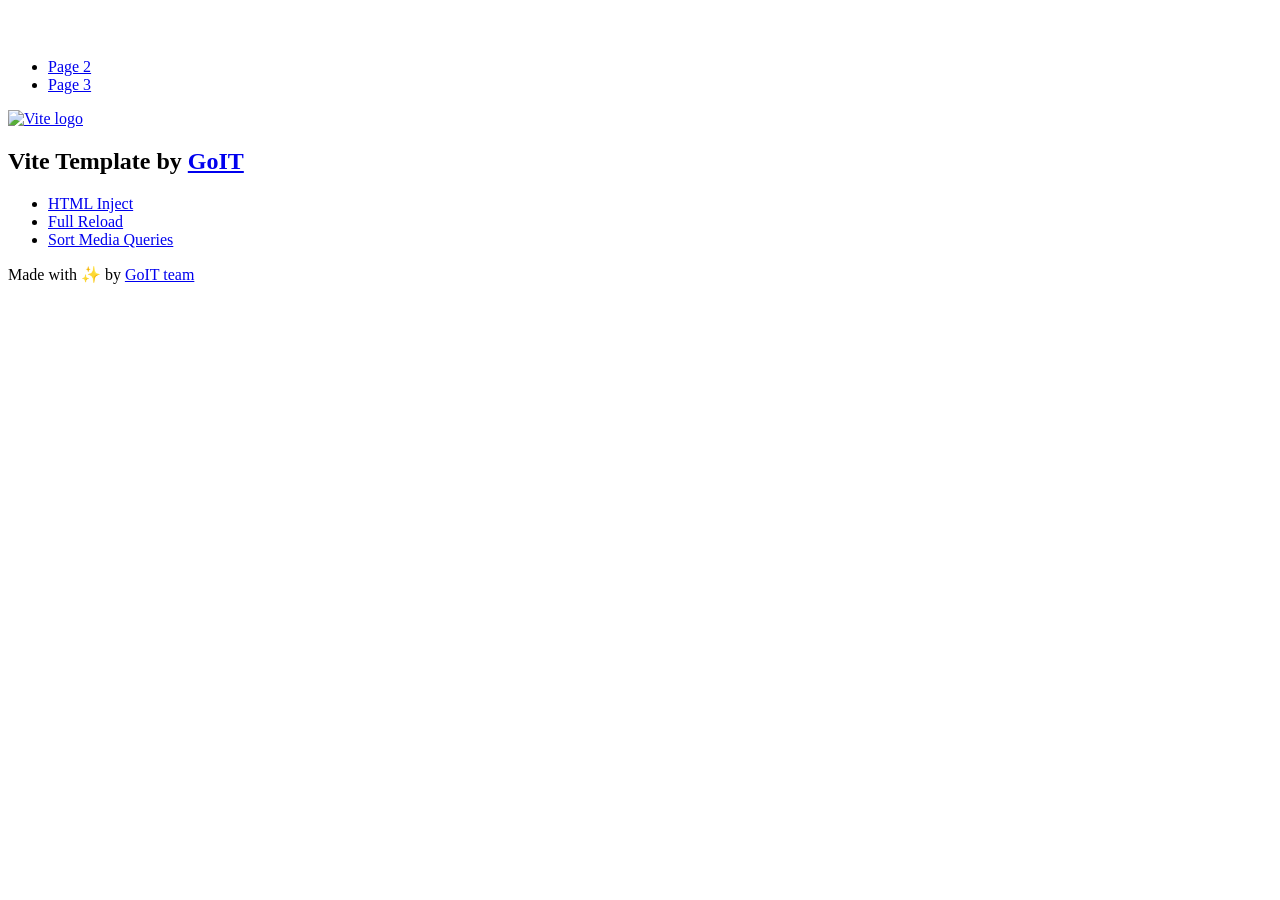
==== index.html @ 06783b2f "Deploying to gh-pages from @ HalynaChuvaieva/goit-js-hw-09@7cafead3b867a4503f8ce21d44ba19dbbba6620d " ====
<!DOCTYPE html>
<html lang="en">
  <head>
    <meta charset="UTF-8" />
    <link rel="icon" type="image/svg+xml" href="/vanilla-app-template/favicon.svg" />
    <meta name="viewport" content="width=device-width, initial-scale=1.0" />
    <title>Vanilla App Template</title>
    <script type="module" crossorigin src="/vanilla-app-template/index.js"></script>
    <link rel="stylesheet" crossorigin href="/vanilla-app-template/assets/styles-DvPDDfy5.css">
  </head>
  <body>
    <header class="header">
  <div class="container">
    <nav class="nav">
      <a class="nav-logo" href="./index.html" aria-label="Site logo">
        <svg class="nav-logo-icon" width="100" height="30">
          <use href="/vanilla-app-template/assets/sprite-E8vg0sBb.svg#logo"></use>
        </svg>
      </a>
      <ul class="nav-list">
        <li class="nav-item">
          <a class="nav-link {=$highlight-act}" href="./page-2.html">Page 2</a>
        </li>
        <li class="nav-item">
          <a class="nav-link {=$highlight-curr}" href="./page-3.html">Page 3</a>
        </li>
      </ul>
    </nav>
  </div>
</header>


    <main>
      <!-- Loads the specified .html file -->
      <section class="vite-promo">
  <div class="container">
    <div class="vite-promo-thumb">
      <a
        class="vite-promo-link"
        href="https://vitejs.dev/"
        target="_blank"
        rel="noopener noreferrer"
        aria-label="Link to Vite official website"
        title="Vite.js  build tool"
      >
        <!-- Path to images as from index.html file -->
        <img
          class="pic"
          src="/vanilla-app-template/assets/vite-logo-9o_aqrTe.png"
          alt="Vite logo"
          width="640"
          height="640"
        />
      </a>
    </div>
    <h1 class="main-title">
      <span class="main-title-gradient">Vite</span>
      Template by
      <a
        class="main-title-link"
        href="https://github.com/goitacademy/vanilla-app-template"
        target="_blank"
        rel="noopener noreferrer"
      >
        GoIT
      </a>
    </h1>
  </div>
</section>

      <article class="badges">
  <div class="container">
    <ul class="badges-list">
      <li class="badges-item">
        <a
          class="badges-link"
          href="https://www.npmjs.com/package/vite-plugin-html-inject"
          target="_blank"
          rel="noopener noreferrer"
        >
          HTML Inject
        </a>
      </li>
      <li class="badges-item">
        <a
          class="badges-link"
          href="https://www.npmjs.com/package/vite-plugin-full-reload"
          target="_blank"
          rel="noopener noreferrer"
        >
          Full Reload
        </a>
      </li>
      <li class="badges-item">
        <a
          class="badges-link"
          href="https://www.npmjs.com/package/postcss-sort-media-queries"
          target="_blank"
          rel="noopener noreferrer"
        >
          Sort Media Queries
        </a>
      </li>
    </ul>
  </div>
</article>

    </main>

    <footer class="footer">
  <div class="container">
    <p class="footer-desc">
      Made with ✨ by
      <a
        class="footer-link"
        href="https://goit.global/ua/"
        target="_blank"
        rel="noopener noreferrer"
      >
        GoIT team
      </a>
    </p>
  </div>
</footer>


  </body>
</html>
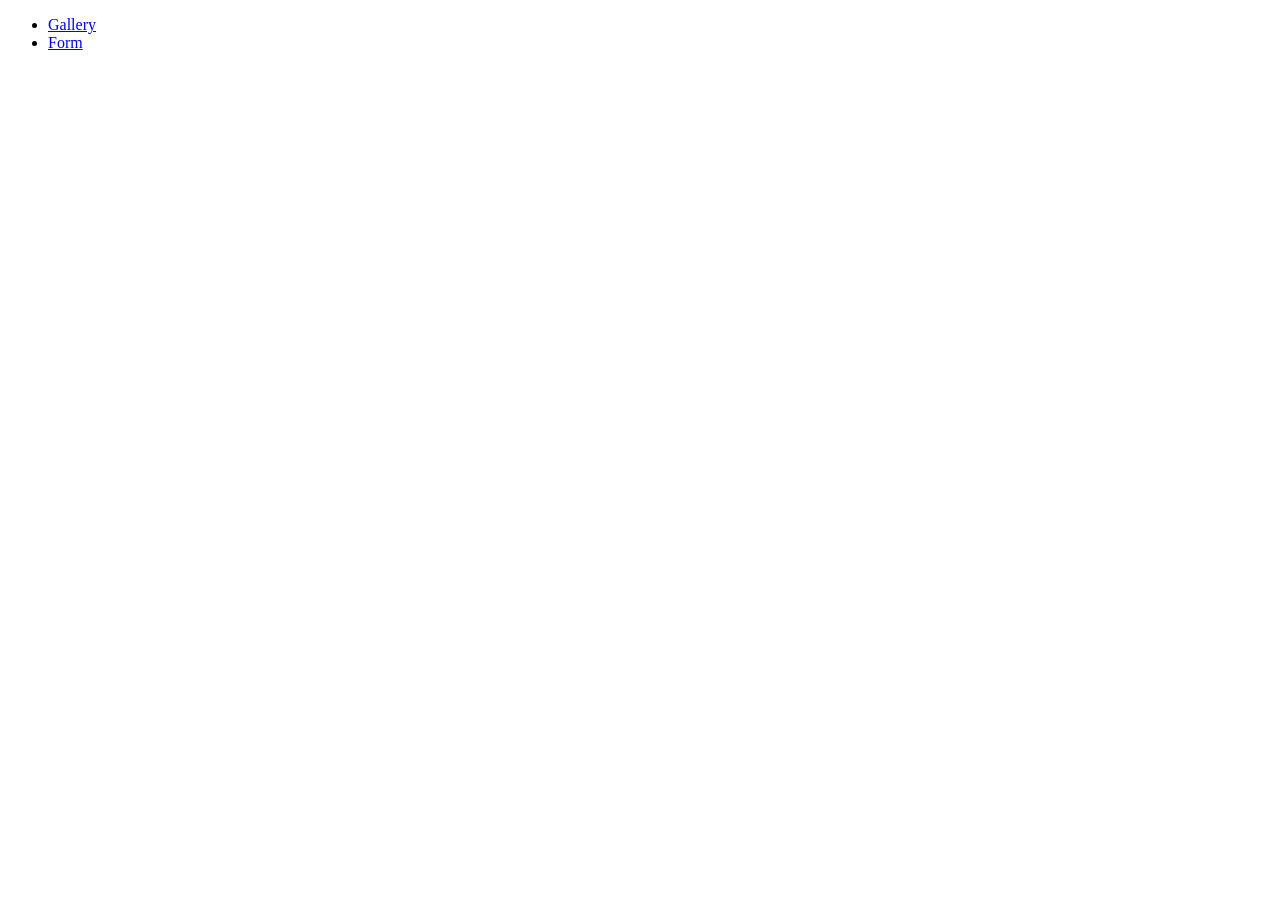
==== commit 9f0cb57f: "Deploying to gh-pages from @ HalynaChuvaieva/goit-js-hw-09@a3c17c1c53ac2c592158294f9df38da2e8e75566 " ====
--- a/index.html
+++ b/index.html
@@ -2,127 +2,30 @@
 <html lang="en">
   <head>
     <meta charset="UTF-8" />
-    <link rel="icon" type="image/svg+xml" href="/vanilla-app-template/favicon.svg" />
+    <link rel="icon" type="image/svg+xml" href="/goit-js-hw-09/favicon.svg" />
     <meta name="viewport" content="width=device-width, initial-scale=1.0" />
     <title>Vanilla App Template</title>
-    <script type="module" crossorigin src="/vanilla-app-template/index.js"></script>
-    <link rel="stylesheet" crossorigin href="/vanilla-app-template/assets/styles-DvPDDfy5.css">
+    <link rel="stylesheet" crossorigin href="/goit-js-hw-09/assets/styles-cVXNMg-I.css">
   </head>
   <body>
     <header class="header">
   <div class="container">
     <nav class="nav">
-      <a class="nav-logo" href="./index.html" aria-label="Site logo">
-        <svg class="nav-logo-icon" width="100" height="30">
-          <use href="/vanilla-app-template/assets/sprite-E8vg0sBb.svg#logo"></use>
-        </svg>
-      </a>
       <ul class="nav-list">
         <li class="nav-item">
-          <a class="nav-link {=$highlight-act}" href="./page-2.html">Page 2</a>
+          <a class="nav-link {=$highlight-act}" href="./1-gallery.html">Gallery</a>
         </li>
         <li class="nav-item">
-          <a class="nav-link {=$highlight-curr}" href="./page-3.html">Page 3</a>
+          <a class="nav-link {=$highlight-curr}" href="./2-form.html">Form</a>
         </li>
       </ul>
     </nav>
   </div>
 </header>
 
-
     <main>
-      <!-- Loads the specified .html file -->
-      <section class="vite-promo">
-  <div class="container">
-    <div class="vite-promo-thumb">
-      <a
-        class="vite-promo-link"
-        href="https://vitejs.dev/"
-        target="_blank"
-        rel="noopener noreferrer"
-        aria-label="Link to Vite official website"
-        title="Vite.js  build tool"
-      >
-        <!-- Path to images as from index.html file -->
-        <img
-          class="pic"
-          src="/vanilla-app-template/assets/vite-logo-9o_aqrTe.png"
-          alt="Vite logo"
-          width="640"
-          height="640"
-        />
-      </a>
-    </div>
-    <h1 class="main-title">
-      <span class="main-title-gradient">Vite</span>
-      Template by
-      <a
-        class="main-title-link"
-        href="https://github.com/goitacademy/vanilla-app-template"
-        target="_blank"
-        rel="noopener noreferrer"
-      >
-        GoIT
-      </a>
-    </h1>
-  </div>
-</section>
-
-      <article class="badges">
-  <div class="container">
-    <ul class="badges-list">
-      <li class="badges-item">
-        <a
-          class="badges-link"
-          href="https://www.npmjs.com/package/vite-plugin-html-inject"
-          target="_blank"
-          rel="noopener noreferrer"
-        >
-          HTML Inject
-        </a>
-      </li>
-      <li class="badges-item">
-        <a
-          class="badges-link"
-          href="https://www.npmjs.com/package/vite-plugin-full-reload"
-          target="_blank"
-          rel="noopener noreferrer"
-        >
-          Full Reload
-        </a>
-      </li>
-      <li class="badges-item">
-        <a
-          class="badges-link"
-          href="https://www.npmjs.com/package/postcss-sort-media-queries"
-          target="_blank"
-          rel="noopener noreferrer"
-        >
-          Sort Media Queries
-        </a>
-      </li>
-    </ul>
-  </div>
-</article>
 
     </main>
 
-    <footer class="footer">
-  <div class="container">
-    <p class="footer-desc">
-      Made with ✨ by
-      <a
-        class="footer-link"
-        href="https://goit.global/ua/"
-        target="_blank"
-        rel="noopener noreferrer"
-      >
-        GoIT team
-      </a>
-    </p>
-  </div>
-</footer>
-
-
   </body>
 </html>
